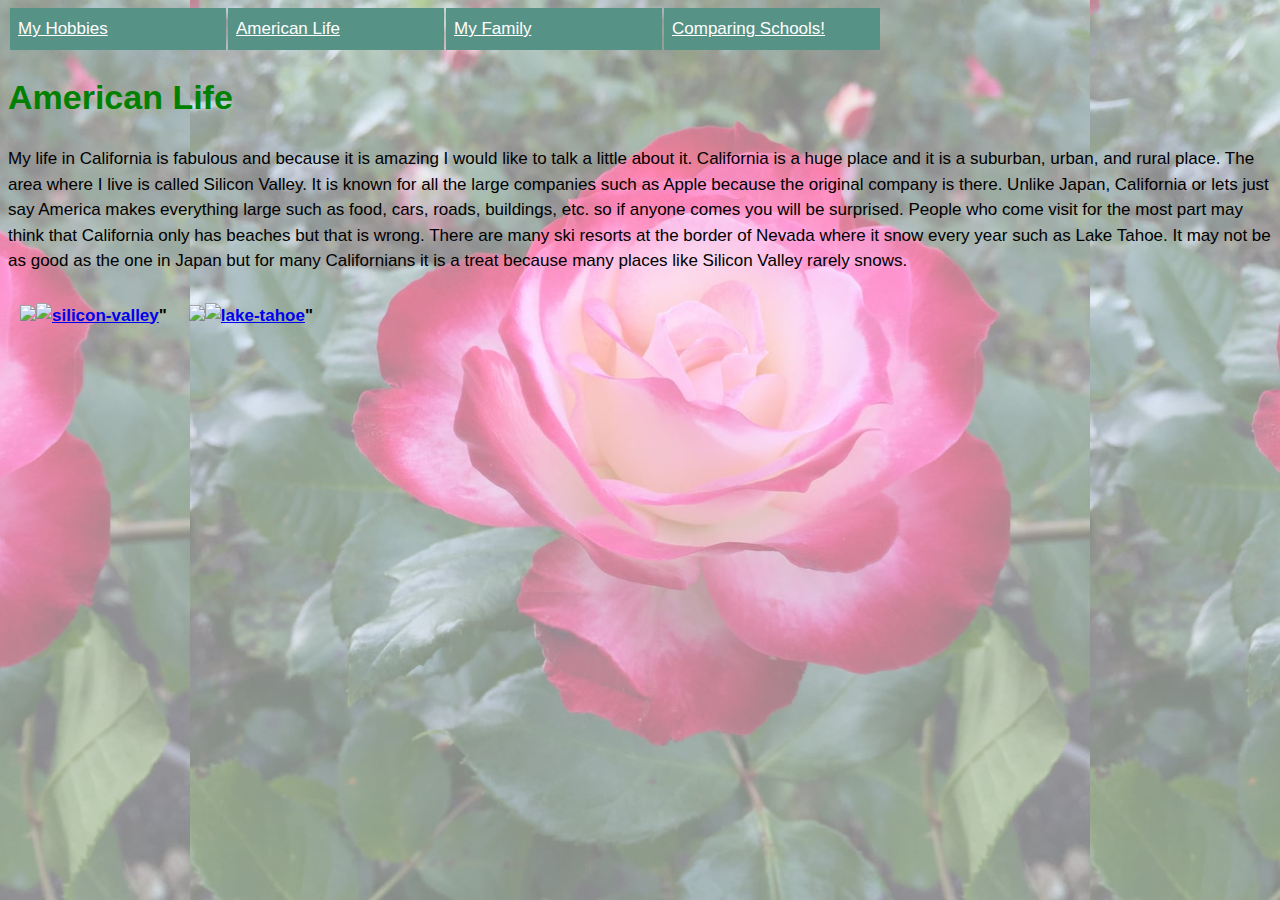
==== Americanlife.html @ ca68565b "Add files via upload" ====
<!DOCTYPE html>
<html lang="en">
<head>
  <meta charset="utf-8">
  <meta name="viewport" content="width=device-width, initial-scale=1, shrink-to-fit=no">
  <meta name="theme-color" content="#000000">  
</head>
<body>
    <link rel="stylesheet" type="text/css" href="style.css" media="screen"/>
   <ul>
      <li><a href="hobbies.html">My Hobbies</a></li>
      <li><a href="Americanlife.html">American Life</a></li>
      <li><a href="family.html">My Family</a></li>
      <li><a href="comparing.html ">Comparing Schools!</a></li>
    </ul>
    <p> <font color= Green><h1>American Life</b></font></h1>
         </p> My life in California is fabulous and because it is amazing I would like to talk a little about it. California is a huge place and it is a suburban, urban, and rural place. The area where I live is called Silicon Valley. It is known for all the large companies such as Apple because the original company is there.  Unlike Japan, California or lets just say America makes everything large such as food, cars, roads, buildings, etc. so if anyone comes you will be surprised. People who come visit for the most part may think that California only has beaches but that is wrong. There are many ski resorts at the border of Nevada where it snow every year such as Lake Tahoe. It may not be as good as the one in Japan but for many Californians it is a treat because many places like Silicon Valley rarely snows.<p>
        <tr> 
          <table cellpadding=10>
            <tr class="american_life"> 
<th><a href= "https://ibb.co/X7Y6wLy"><img src="<a href=https://ibb.co/X7Y6wLy"><img src="https://i.ibb.co/dPmXhMb/silicon-valley.jpg" height=300 alt="silicon-valley" border="0"></a>" </th>
<th><a href= "https://ibb.co/zhqcBJQ"><img src="<a href=https://ibb.co/zhqcBJQ"><img src="https://i.ibb.co/5WbDSFG/lake-tahoe.jpg" alt="lake-tahoe" border="0"></a>" </th>     
</tr>
      </body>
        </html>
---- style.css ----
body {
    background-image: url("rose_web.jpg");
    background-size: 900px 900px;
    background-position: center top; 
    font-family:Verdana,sans-serif;
    font-size:17px;
    line-height:1.5
}

.b {
    font-size:15px;
    font-family:Verdana,sans-serif;
    font-weight: bold;
}

ul {
    list-style-type: none;
    margin: 0;
    padding: 0;
    overflow: hidden;
}

li {
    float: left;
}
  
li a {
    display:block;
    width:200px;
    float:left;
    margin-left:2px;

    display: block;
    padding: 8px;
    color: #ffffff;
    background-color: #569286;
}
  li a:hover {
    background-color: rgba(0,0,0,0.5);
  }

  
  
  li a:hover {
    background-color: #111;
  }
  .hobbies_list{display: flex;
}
.hobbies_list li {
	width: calc(100%/3);
	padding:0 5px;
	box-sizing:border-box;
}
.hobbies_list li img {
  height: auto;
	border:solid 1px #ccc; 
}
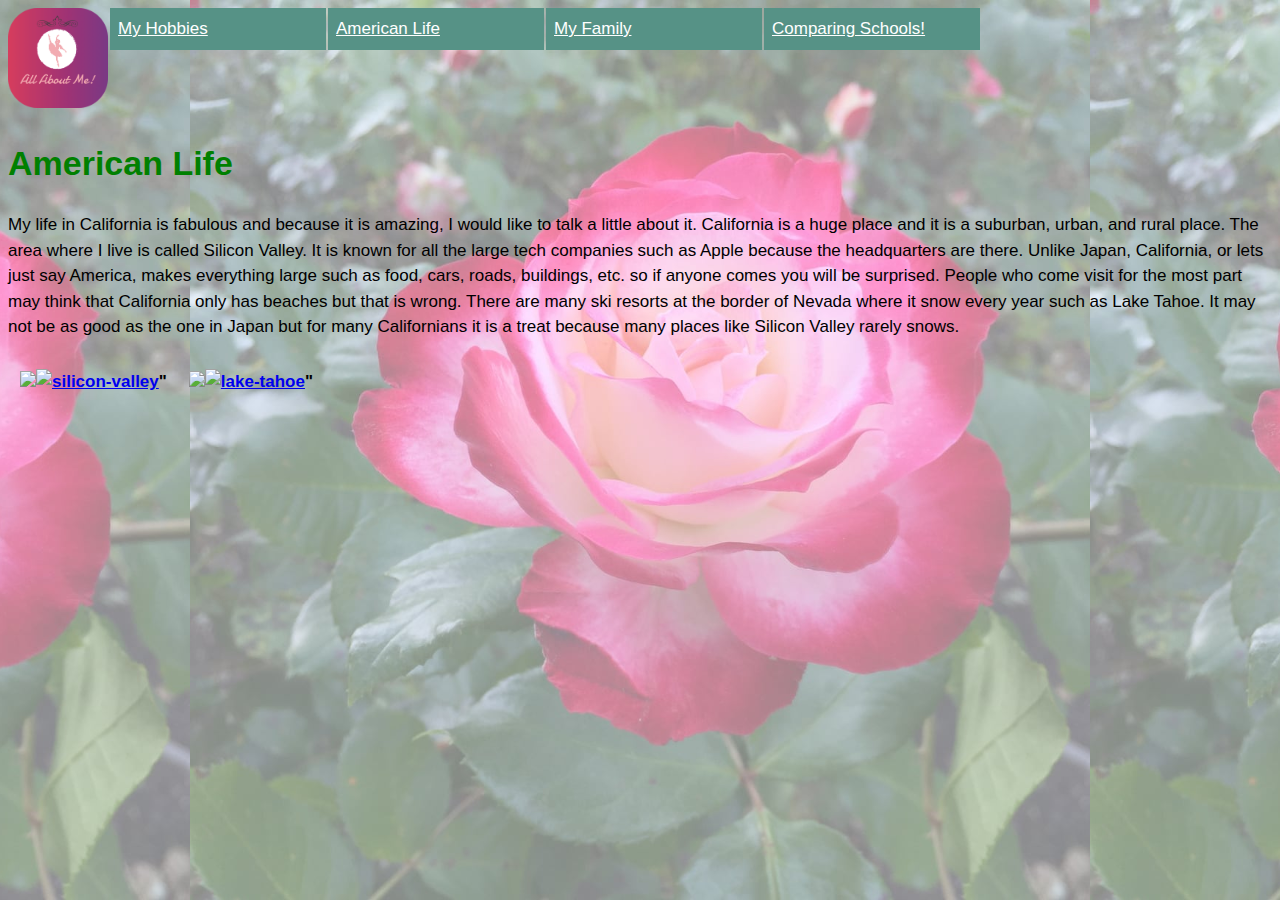
==== commit 26b1d33e: "Added title and rewrapped text." ====
--- a/Americanlife.html
+++ b/Americanlife.html
@@ -1,6 +1,7 @@
 <!DOCTYPE html>
 <html lang="en">
 <head>
+  <title>American Life</title>
   <meta charset="utf-8">
   <meta name="viewport" content="width=device-width, initial-scale=1, shrink-to-fit=no">
   <meta name="theme-color" content="#000000">  
@@ -8,13 +9,26 @@
 <body>
     <link rel="stylesheet" type="text/css" href="style.css" media="screen"/>
    <ul>
-      <li><a href="hobbies.html">My Hobbies</a></li>
+    <li><img src="logo_rounded.png" width=100></li>
+    <li><a href="hobbies.html">My Hobbies</a></li>
       <li><a href="Americanlife.html">American Life</a></li>
       <li><a href="family.html">My Family</a></li>
       <li><a href="comparing.html ">Comparing Schools!</a></li>
     </ul>
     <p> <font color= Green><h1>American Life</b></font></h1>
-         </p> My life in California is fabulous and because it is amazing I would like to talk a little about it. California is a huge place and it is a suburban, urban, and rural place. The area where I live is called Silicon Valley. It is known for all the large companies such as Apple because the original company is there.  Unlike Japan, California or lets just say America makes everything large such as food, cars, roads, buildings, etc. so if anyone comes you will be surprised. People who come visit for the most part may think that California only has beaches but that is wrong. There are many ski resorts at the border of Nevada where it snow every year such as Lake Tahoe. It may not be as good as the one in Japan but for many Californians it is a treat because many places like Silicon Valley rarely snows.<p>
+         </p> My life in California is fabulous and because it is amazing, 
+         I would like to talk a little about it. California is a huge place 
+         and it is a suburban, urban, and rural place. The area where I live 
+         is called Silicon Valley. It is known for all the large tech companies 
+         such as Apple because the headquarters are there.  Unlike Japan, 
+         California, or lets just say America, makes everything large such as 
+         food, cars, roads, buildings, etc. so if anyone comes you will be 
+         surprised. People who come visit for the most part may think that 
+         California only has beaches but that is wrong. There are many ski 
+         resorts at the border of Nevada where it snow every year such as 
+         Lake Tahoe. It may not be as good as the one in Japan but for many 
+         Californians it is a treat because many places like Silicon Valley 
+         rarely snows.<p>
         <tr> 
           <table cellpadding=10>
             <tr class="american_life"> 
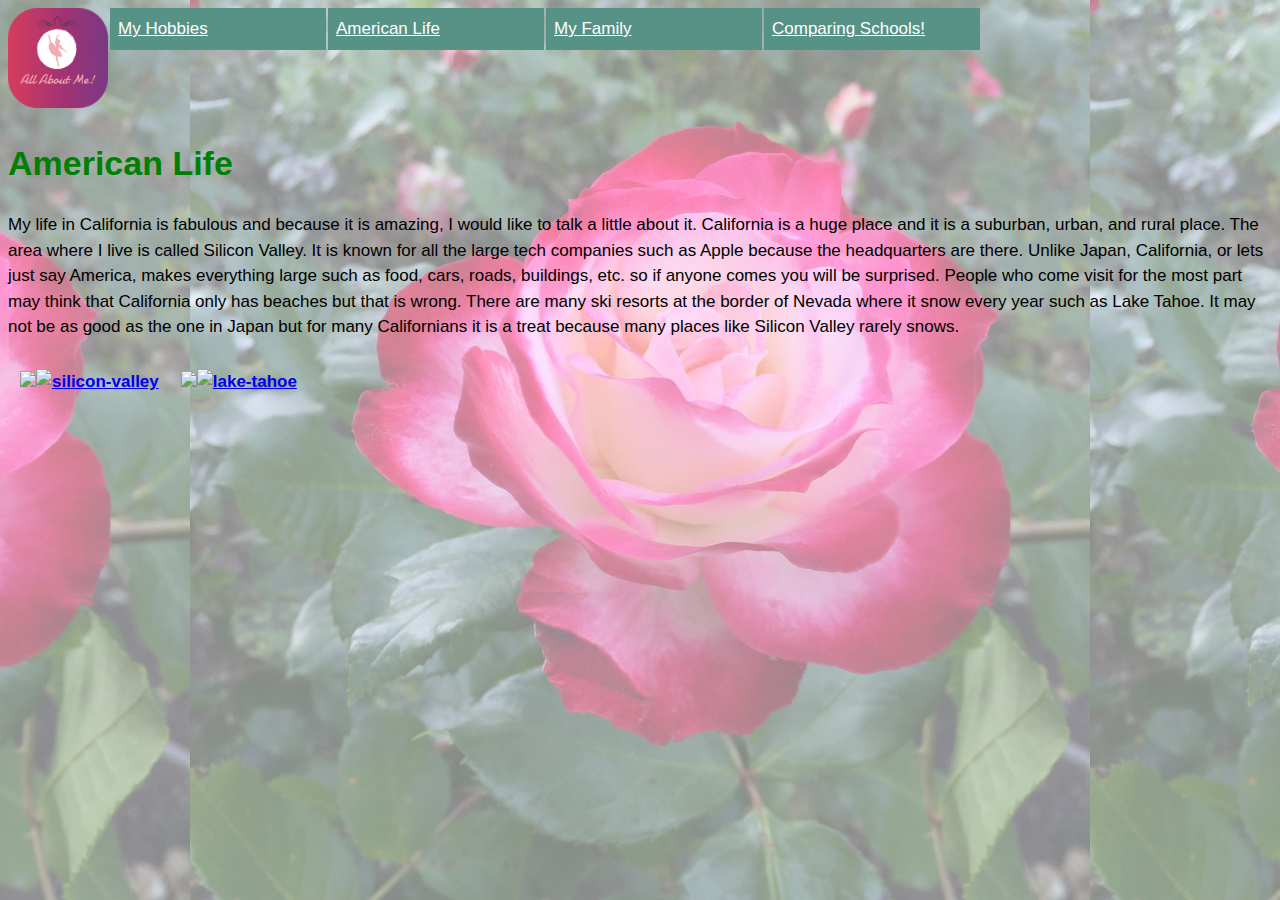
==== commit 8417c518: "I changed the pictures to have no quotation marks." ====
--- a/Americanlife.html
+++ b/Americanlife.html
@@ -32,8 +32,8 @@
         <tr> 
           <table cellpadding=10>
             <tr class="american_life"> 
-<th><a href= "https://ibb.co/X7Y6wLy"><img src="<a href=https://ibb.co/X7Y6wLy"><img src="https://i.ibb.co/dPmXhMb/silicon-valley.jpg" height=300 alt="silicon-valley" border="0"></a>" </th>
-<th><a href= "https://ibb.co/zhqcBJQ"><img src="<a href=https://ibb.co/zhqcBJQ"><img src="https://i.ibb.co/5WbDSFG/lake-tahoe.jpg" alt="lake-tahoe" border="0"></a>" </th>     
+<th><a href= "https://ibb.co/X7Y6wLy"><img src="<a href=https://ibb.co/X7Y6wLy"><img src="https://i.ibb.co/dPmXhMb/silicon-valley.jpg" height=300 alt="silicon-valley" border="0"></a> </th>
+<th><a href= "https://ibb.co/zhqcBJQ"><img src="<a href=https://ibb.co/zhqcBJQ"><img src="https://i.ibb.co/5WbDSFG/lake-tahoe.jpg" alt="lake-tahoe" border="0"></a> </th>     
 </tr>
       </body>
         </html>
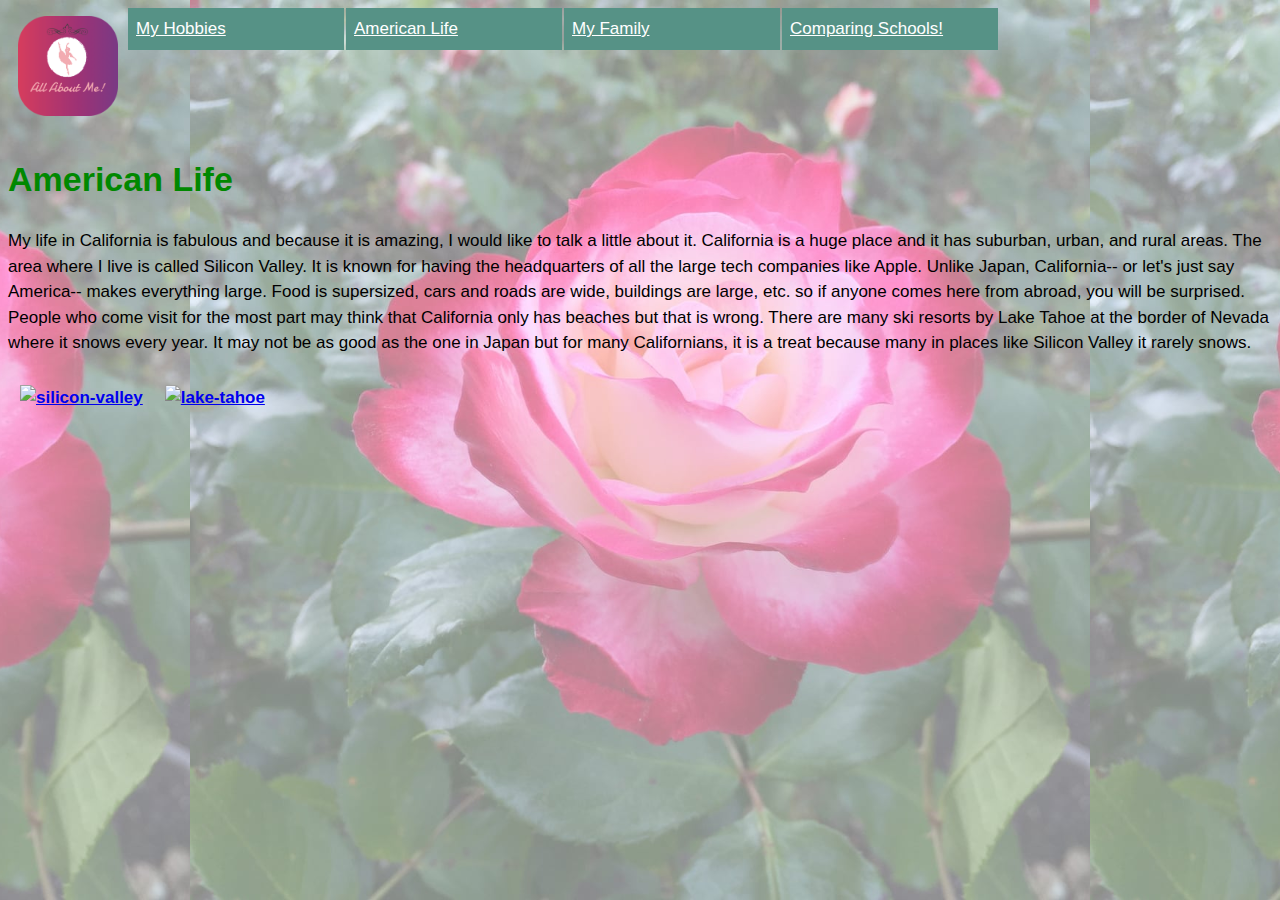
==== commit 5ceca3dc: "I fixed my html and css." ====
--- a/Americanlife.html
+++ b/Americanlife.html
@@ -9,32 +9,37 @@
 <body>
     <link rel="stylesheet" type="text/css" href="style.css" media="screen"/>
    <ul>
-    <li><img src="logo_rounded.png" width=100></li>
+    <li class="logo"><a href="index.html"><img src="logo_rounded.png" width=100 /></a></li>
     <li><a href="hobbies.html">My Hobbies</a></li>
       <li><a href="Americanlife.html">American Life</a></li>
       <li><a href="family.html">My Family</a></li>
       <li><a href="comparing.html ">Comparing Schools!</a></li>
     </ul>
-    <p> <font color= Green><h1>American Life</b></font></h1>
-         </p> My life in California is fabulous and because it is amazing, 
+    <p> <h1 class=americanlife>American Life</h1></p>
+         My life in California is fabulous and because it is amazing, 
          I would like to talk a little about it. California is a huge place 
-         and it is a suburban, urban, and rural place. The area where I live 
-         is called Silicon Valley. It is known for all the large tech companies 
-         such as Apple because the headquarters are there.  Unlike Japan, 
-         California, or lets just say America, makes everything large such as 
-         food, cars, roads, buildings, etc. so if anyone comes you will be 
-         surprised. People who come visit for the most part may think that 
+         and it has suburban, urban, and rural areas. The area where I live 
+         is called Silicon Valley. It is known for having the headquarters of 
+         all the large tech companies like Apple.  Unlike Japan, 
+         California-- or let's just say America-- makes everything large.  
+         Food is supersized, cars and roads are wide, buildings are large, etc. 
+         so if anyone comes here from abroad, you will be surprised. 
+         People who come visit for the most part may think that 
          California only has beaches but that is wrong. There are many ski 
-         resorts at the border of Nevada where it snow every year such as 
-         Lake Tahoe. It may not be as good as the one in Japan but for many 
-         Californians it is a treat because many places like Silicon Valley 
-         rarely snows.<p>
-        <tr> 
+         resorts by Lake Tahoe at the border of Nevada where it snows every year.
+         It may not be as good as the one in Japan but for many 
+         Californians, it is a treat because many in places like Silicon Valley 
+         it rarely snows.<p>
           <table cellpadding=10>
             <tr class="american_life"> 
-<th><a href= "https://ibb.co/X7Y6wLy"><img src="<a href=https://ibb.co/X7Y6wLy"><img src="https://i.ibb.co/dPmXhMb/silicon-valley.jpg" height=300 alt="silicon-valley" border="0"></a> </th>
-<th><a href= "https://ibb.co/zhqcBJQ"><img src="<a href=https://ibb.co/zhqcBJQ"><img src="https://i.ibb.co/5WbDSFG/lake-tahoe.jpg" alt="lake-tahoe" border="0"></a> </th>     
-</tr>
-      </body>
-        </html>
+              <th>
+                <a href= "https://ibb.co/X7Y6wLy"><img src="https://i.ibb.co/dPmXhMb/silicon-valley.jpg" height=300 alt="silicon-valley" border="0" /></a>
+              </th>
+              <th>
+                <a href= "https://ibb.co/zhqcBJQ"><img src="https://i.ibb.co/5WbDSFG/lake-tahoe.jpg" alt="lake-tahoe" border="0" /></a>
+              </th>
+            </tr>
+          </table>
+</body>
+</html>
 
--- a/style.css
+++ b/style.css
@@ -35,16 +35,17 @@
     color: #ffffff;
     background-color: #569286;
 }
-  li a:hover {
-    background-color: rgba(0,0,0,0.5);
-  }
+li a:hover {
+  background-color: rgba(0,0,0,0.5);
+}
 
   
   
-  li a:hover {
-    background-color: #111;
-  }
-  .hobbies_list{display: flex;
+li a:hover {
+  background-color: #111;
+}
+.hobbies_list{
+  display: flex;
 }
 .hobbies_list li {
 	width: calc(100%/3);
@@ -54,4 +55,36 @@
 .hobbies_list li img {
   height: auto;
 	border:solid 1px #ccc; 
+}
+
+li.logo a {
+  display:block;
+  width:100px;
+  float:left;
+  margin-left:2px;
+
+  display: block;
+  padding: 8px;
+  color: #00000000;
+  background-color: #00000000;
+}
+
+h1.americanlife {
+  color:#008800;
+
+}
+
+h1.hobbies {
+  color:#812e80;
+}
+
+h1.family {
+  color:#e7b5c0;
+}
+
+h1.comparing {
+  color:#ea9e31
+}
+table.hobbiepics {
+  border-spacing: 30px;
 }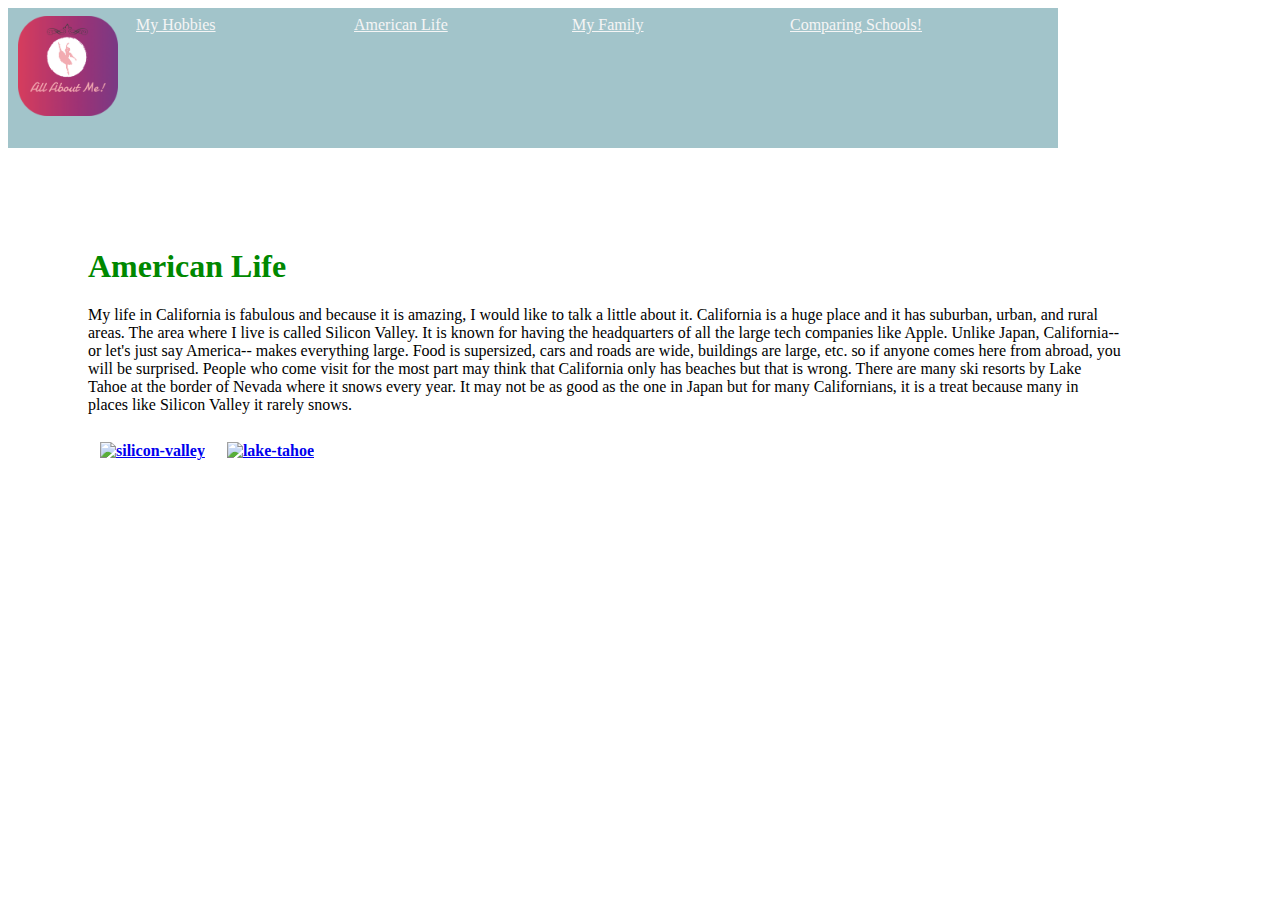
==== commit 9087157b: "I added margins and fixed the backgrounds and changed the fonts." ====
--- a/Americanlife.html
+++ b/Americanlife.html
@@ -1,21 +1,23 @@
 <!DOCTYPE html>
 <html lang="en">
-<head>
-  <title>American Life</title>
-  <meta charset="utf-8">
-  <meta name="viewport" content="width=device-width, initial-scale=1, shrink-to-fit=no">
-  <meta name="theme-color" content="#000000">  
-</head>
-<body>
-    <link rel="stylesheet" type="text/css" href="style.css" media="screen"/>
-   <ul>
-    <li class="logo"><a href="index.html"><img src="logo_rounded.png" width=100 /></a></li>
-    <li><a href="hobbies.html">My Hobbies</a></li>
-      <li><a href="Americanlife.html">American Life</a></li>
-      <li><a href="family.html">My Family</a></li>
-      <li><a href="comparing.html ">Comparing Schools!</a></li>
-    </ul>
-    <p> <h1 class=americanlife>American Life</h1></p>
+  <head>
+    <meta charset="utf-8">
+    <title>American Life</title> 
+   <link rel="stylesheet" type="text/css" href="style.css" media="screen"/>
+  </head>
+  <body>
+    <div class="header">
+      <ul>
+        <li class="logo"><a href="index.html"><img src="logo_rounded.png" width=100 /></a></li>
+        <li><a href="hobbies.html">My Hobbies</a></li>
+        <li><a href="Americanlife.html">American Life</a></li>
+        <li><a href="family.html">My Family</a></li>
+        <li><a href="comparing.html ">Comparing Schools!</a></li>
+      </ul>
+    </div>
+    <div class="paragraphs">
+      <p> 
+        <h1 class=americanlife>American Life</h1>
          My life in California is fabulous and because it is amazing, 
          I would like to talk a little about it. California is a huge place 
          and it has suburban, urban, and rural areas. The area where I live 
@@ -29,17 +31,19 @@
          resorts by Lake Tahoe at the border of Nevada where it snows every year.
          It may not be as good as the one in Japan but for many 
          Californians, it is a treat because many in places like Silicon Valley 
-         it rarely snows.<p>
-          <table cellpadding=10>
-            <tr class="american_life"> 
-              <th>
-                <a href= "https://ibb.co/X7Y6wLy"><img src="https://i.ibb.co/dPmXhMb/silicon-valley.jpg" height=300 alt="silicon-valley" border="0" /></a>
-              </th>
-              <th>
-                <a href= "https://ibb.co/zhqcBJQ"><img src="https://i.ibb.co/5WbDSFG/lake-tahoe.jpg" alt="lake-tahoe" border="0" /></a>
-              </th>
-            </tr>
-          </table>
+         it rarely snows.
+      </p>
+      <table cellpadding=10>
+        <tr class="american_life"> 
+          <th>
+            <a href= "https://ibb.co/X7Y6wLy"><img src="https://i.ibb.co/dPmXhMb/silicon-valley.jpg" height=200 alt="silicon-valley" border="0" /></a>
+          </th>
+          <th>
+            <a href= "https://ibb.co/zhqcBJQ"><img src="https://i.ibb.co/5WbDSFG/lake-tahoe.jpg" height=200 alt="lake-tahoe" border="0" /></a>
+          </th>
+        </tr>
+      </table>
+    </div>
 </body>
 </html>
 
--- a/style.css
+++ b/style.css
@@ -1,16 +1,21 @@
-body {
-    background-image: url("rose_web.jpg");
-    background-size: 900px 900px;
-    background-position: center top; 
-    font-family:Verdana,sans-serif;
+ body {
+   font-family:"Rockwell Extra Bold";
+    background-color: #ffffff;
+    };
+    li {
+      list-style: none;
+      float: left;
+      padding: 33px 20px;
+    }
+    .header {
+      background-color: #A2C4CA;
+      color: #000000;
+      height: 140px;
+      width: 1050px;
+    }
+.b {
     font-size:17px;
-    line-height:1.5
-}
-
-.b {
-    font-size:15px;
-    font-family:Verdana,sans-serif;
-    font-weight: bold;
+    
 }
 
 ul {
@@ -18,7 +23,7 @@
     margin: 0;
     padding: 0;
     overflow: hidden;
-}
+  }
 
 li {
     float: left;
@@ -32,18 +37,14 @@
 
     display: block;
     padding: 8px;
-    color: #ffffff;
-    background-color: #569286;
+    color: #f5f5f5;
+    background-color:#A2C4CA;
+    font-family:"futura";
 }
 li a:hover {
-  background-color: rgba(0,0,0,0.5);
+  color: #111;
 }
 
-  
-  
-li a:hover {
-  background-color: #111;
-}
 .hobbies_list{
   display: flex;
 }
@@ -58,6 +59,7 @@
 }
 
 li.logo a {
+  
   display:block;
   width:100px;
   float:left;
@@ -65,26 +67,36 @@
 
   display: block;
   padding: 8px;
-  color: #00000000;
+  color: #000000;
   background-color: #00000000;
 }
 
 h1.americanlife {
+  font-family: "Futura";
   color:#008800;
 
 }
 
 h1.hobbies {
+  font-family: "Futura";
   color:#812e80;
 }
 
 h1.family {
+  font-family: "Futura";
   color:#e7b5c0;
 }
 
 h1.comparing {
-  color:#ea9e31
+  font-family: "Futura";
+  color: #ff3333;
 }
 table.hobbiepics {
   border-spacing: 30px;
+}
+div.paragraphs {
+  margin-top: 100px;
+  margin-bottom: 100px;
+  margin-right: 150px;
+  margin-left: 80px;
 }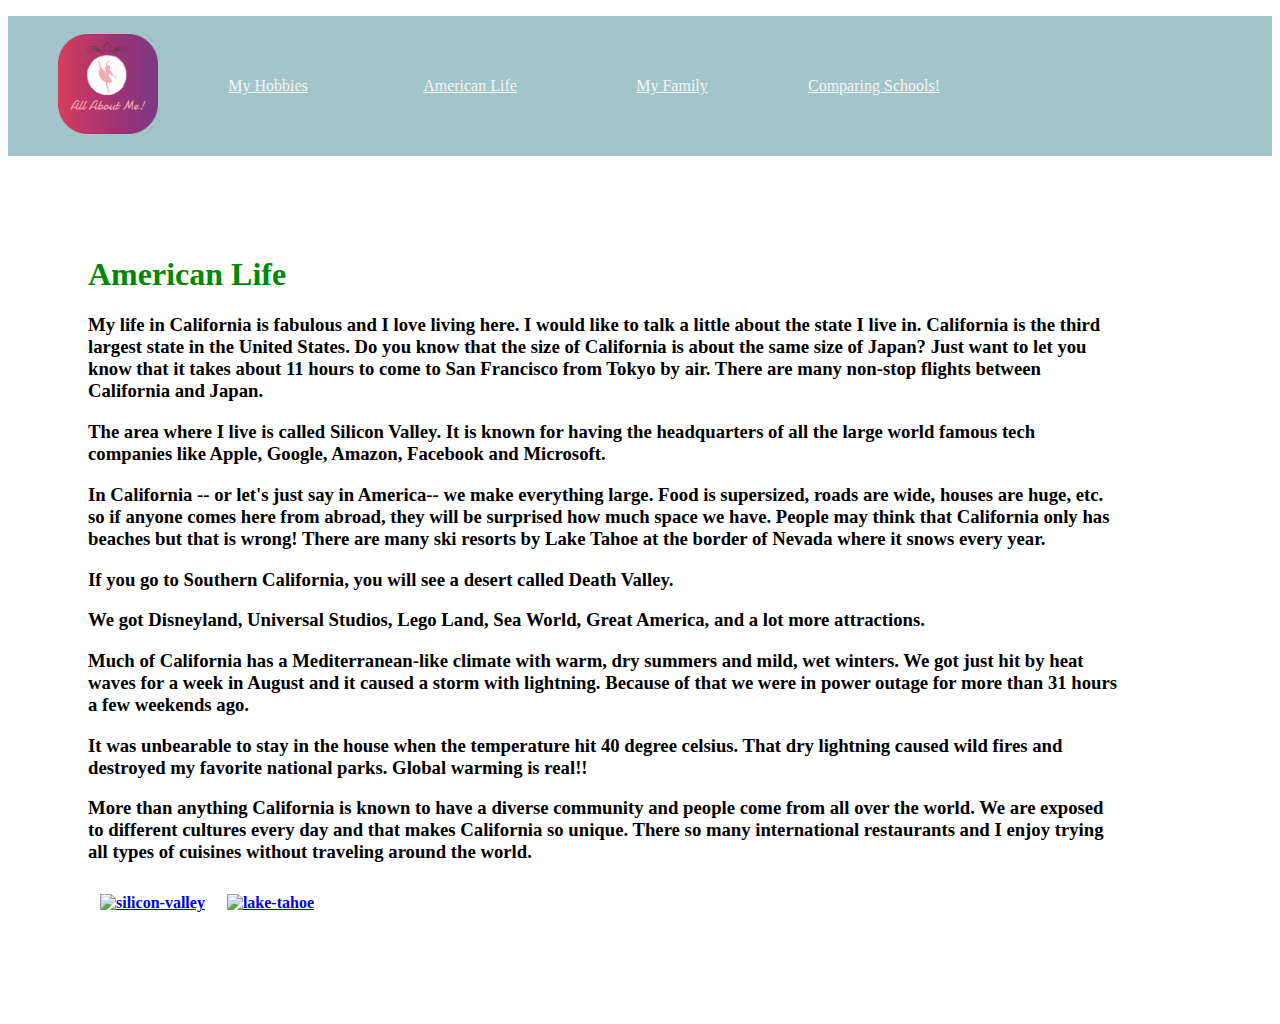
==== commit 69de6ea9: "I edited my htmls because they looked a bit messy so I changed it to an neatly manner and I changed " ====
--- a/Americanlife.html
+++ b/Americanlife.html
@@ -18,20 +18,31 @@
     <div class="paragraphs">
       <p> 
         <h1 class=americanlife>American Life</h1>
-         My life in California is fabulous and because it is amazing, 
-         I would like to talk a little about it. California is a huge place 
-         and it has suburban, urban, and rural areas. The area where I live 
-         is called Silicon Valley. It is known for having the headquarters of 
-         all the large tech companies like Apple.  Unlike Japan, 
-         California-- or let's just say America-- makes everything large.  
-         Food is supersized, cars and roads are wide, buildings are large, etc. 
-         so if anyone comes here from abroad, you will be surprised. 
-         People who come visit for the most part may think that 
-         California only has beaches but that is wrong. There are many ski 
-         resorts by Lake Tahoe at the border of Nevada where it snows every year.
-         It may not be as good as the one in Japan but for many 
-         Californians, it is a treat because many in places like Silicon Valley 
-         it rarely snows.
+      <h3><P> My life in California is fabulous and I love living here.
+I would like to talk a little about the state I live in. California is the third largest state in the United States.
+ Do you know that the size of California is about the same size of Japan? 
+ Just want to let you know that it takes about 11 hours to come to San Francisco from Tokyo by air. 
+ There are many non-stop flights between California and Japan. </P>  
+
+ <P> The area where I live is called Silicon Valley. 
+It is known for having the headquarters of all the large world famous tech companies like Apple, Google, Amazon, Facebook and Microsoft. </P> 
+
+<P> In California -- or let's just say in America--  we make everything large. Food is supersized, roads are wide, houses are huge, etc. so if anyone comes here from abroad, 
+they will be surprised how much space we have. 
+People may think that California only has beaches but that is wrong! There are many ski resorts by Lake Tahoe at the border of Nevada where it snows every year. </P> 
+If you go to Southern California, you will see a desert called Death Valley. 
+
+<P> We got Disneyland, Universal Studios, Lego Land, Sea World, Great America, and a lot more attractions.</P> 
+
+<P> Much of California has a Mediterranean-like climate with warm, dry summers and mild, wet winters. We got just hit by heat waves for a week in August and it caused a storm with lightning. 
+Because of that we were in power outage for more than 31 hours a few weekends ago.  </P> 
+<P> It was unbearable to stay in the house when the temperature hit 40 degree celsius. 
+That dry lightning caused wild fires and destroyed my favorite national parks.  Global warming is real!!</P> 
+
+<P> More than anything California is known to have a diverse community and people come from all over the world. 
+ We are exposed to different cultures every day and that makes California so unique. There so many international restaurants and I enjoy trying all types of cuisines without traveling around the world. </P> 
+</h3>
+ 
       </p>
       <table cellpadding=10>
         <tr class="american_life"> 
--- a/style.css
+++ b/style.css
@@ -5,13 +5,13 @@
     li {
       list-style: none;
       float: left;
-      padding: 33px 20px;
+      padding: 50px 50px;
     }
     .header {
       background-color: #A2C4CA;
       color: #000000;
       height: 140px;
-      width: 1050px;
+      width: 100%;
     }
 .b {
     font-size:17px;
@@ -19,16 +19,22 @@
 }
 
 ul {
-    list-style-type: none;
-    margin: 0;
-    padding: 0;
+    /*comment out */list-style-type: none;
+    /* margin: 0;
+    padding: 0;*/
     overflow: hidden;
+    height:100%;
   }
 
 li {
     float: left;
+    display: flex;
+    align-items: center;
+    height: 100%;
 }
-  
+a {
+  text-align: center;
+} 
 li a {
     display:block;
     width:200px;
@@ -36,7 +42,7 @@
     margin-left:2px;
 
     display: block;
-    padding: 8px;
+    /*padding: 8px;*/
     color: #f5f5f5;
     background-color:#A2C4CA;
     font-family:"futura";
